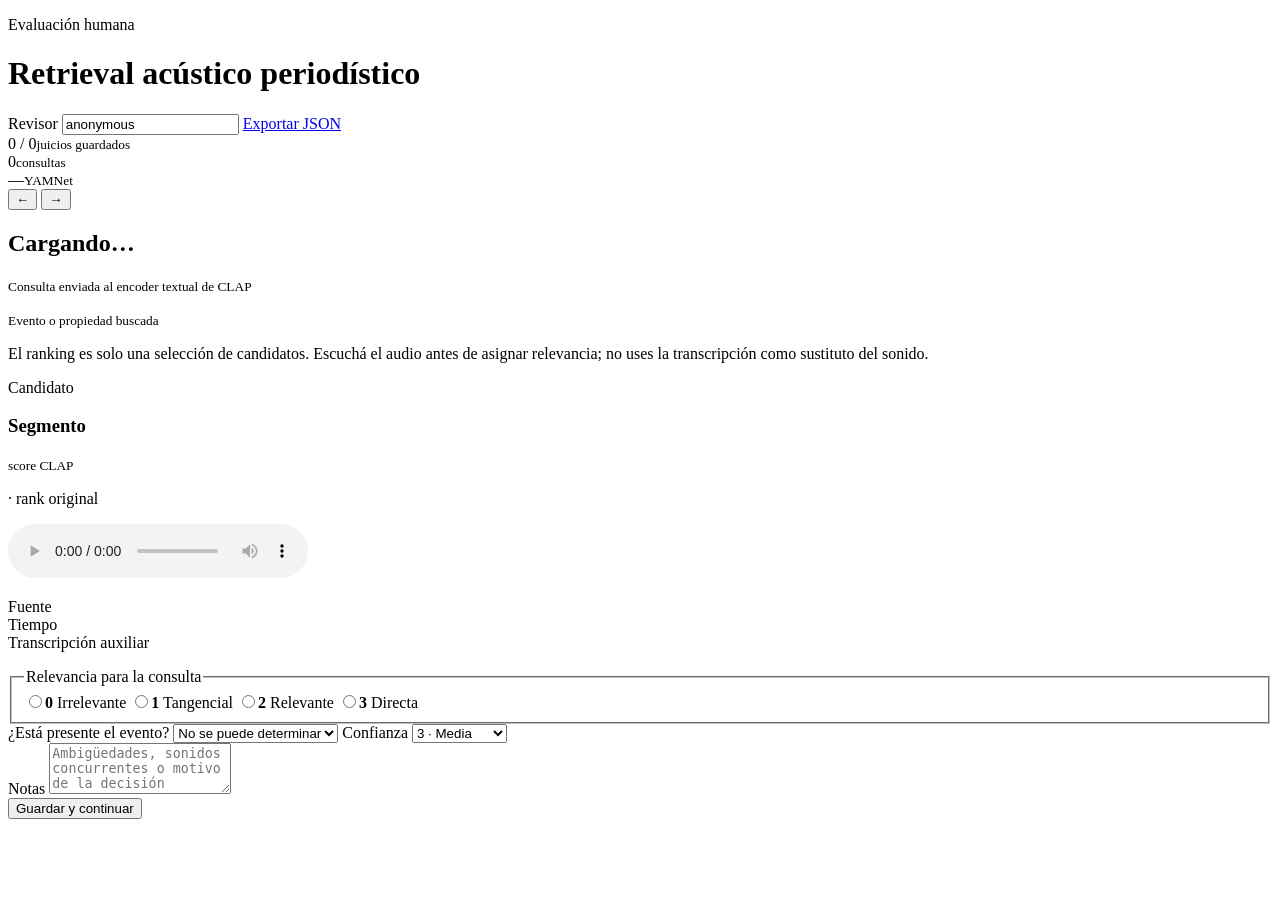
==== evaluation/human_review/static/index.html @ 9ff55545 "feat: add bilingual interface support with Spanish/English language switching - Added language selec" ====
<!doctype html>
<html lang="es">
  <head>
    <meta charset="UTF-8" />
    <meta name="viewport" content="width=device-width, initial-scale=1.0" />
    <title>Búsqueda semántica sobre audios de archivo periodístico</title>
    <link rel="stylesheet" href="/assets/styles.css" />
  </head>
  <body>
    <header class="topbar">
      <div>
        <p class="eyebrow">Evaluación humana</p>
        <h1>Retrieval acústico periodístico</h1>
      </div>
      <div class="header-actions">
        <label>Revisor <input id="reviewer" value="anonymous" /></label>
        <a class="button secondary" href="/api/export">Exportar JSON</a>
      </div>
    </header>

    <main>
      <section class="status-panel">
        <div><span id="progress-count">0 / 0</span><small>juicios guardados</small></div>
        <div><span id="question-count">0</span><small>consultas</small></div>
        <div><span id="yamnet-status">—</span><small>YAMNet</small></div>
        <div class="progress-track"><div id="progress-bar"></div></div>
      </section>

      <section class="workspace" aria-live="polite">
        <aside class="query-panel">
          <div class="query-nav">
            <button id="previous-query" class="icon-button" title="Consulta anterior">←</button>
            <span id="query-position"></span>
            <button id="next-query" class="icon-button" title="Consulta siguiente">→</button>
          </div>
          <p id="category" class="pill"></p>
          <h2 id="question">Cargando…</h2>
          <div class="query-box">
            <small>Consulta enviada al encoder textual de CLAP</small>
            <p id="clap-query"></p>
          </div>
          <div class="query-box target">
            <small>Evento o propiedad buscada</small>
            <p id="target-description"></p>
          </div>
          <p class="method-note">
            El ranking es solo una selección de candidatos. Escuchá el audio antes de asignar
            relevancia; no uses la transcripción como sustituto del sonido.
          </p>
        </aside>

        <article class="candidate-card">
          <div class="candidate-heading">
            <div>
              <p class="eyebrow">Candidato <span id="candidate-position"></span></p>
              <h3>Segmento <span id="segment-id"></span></h3>
            </div>
            <div class="score"><small>score CLAP</small><strong id="similarity"></strong></div>
          </div>
          <p class="candidate-stratum"><span id="stratum"></span> · rank original <b id="original-rank"></b></p>

          <audio id="audio" controls preload="metadata"></audio>
          <dl class="metadata">
            <div><dt>Fuente</dt><dd id="source"></dd></div>
            <div><dt>Tiempo</dt><dd id="time-range"></dd></div>
            <div><dt>Transcripción auxiliar</dt><dd id="transcript"></dd></div>
          </dl>

          <form id="annotation-form">
            <fieldset>
              <legend>Relevancia para la consulta</legend>
              <div class="grade-grid">
                <label><input type="radio" name="relevance" value="0" required /><b>0</b> Irrelevante</label>
                <label><input type="radio" name="relevance" value="1" /><b>1</b> Tangencial</label>
                <label><input type="radio" name="relevance" value="2" /><b>2</b> Relevante</label>
                <label><input type="radio" name="relevance" value="3" /><b>3</b> Directa</label>
              </div>
            </fieldset>

            <div class="form-row">
              <label>
                ¿Está presente el evento?
                <select id="event-present">
                  <option value="unknown">No se puede determinar</option>
                  <option value="true">Sí</option>
                  <option value="false">No</option>
                </select>
              </label>
              <label>
                Confianza
                <select id="confidence">
                  <option value="1">1 · Muy baja</option>
                  <option value="2">2 · Baja</option>
                  <option value="3" selected>3 · Media</option>
                  <option value="4">4 · Alta</option>
                  <option value="5">5 · Muy alta</option>
                </select>
              </label>
            </div>
            <label>
              Notas
              <textarea id="notes" rows="3" placeholder="Ambigüedades, sonidos concurrentes o motivo de la decisión"></textarea>
            </label>
            <div class="form-actions">
              <span id="save-status"></span>
              <button type="submit" class="button primary">Guardar y continuar</button>
            </div>
          </form>
        </article>
      </section>
    </main>
    <script type="module" src="/assets/app.js"></script>
  </body>
</html>
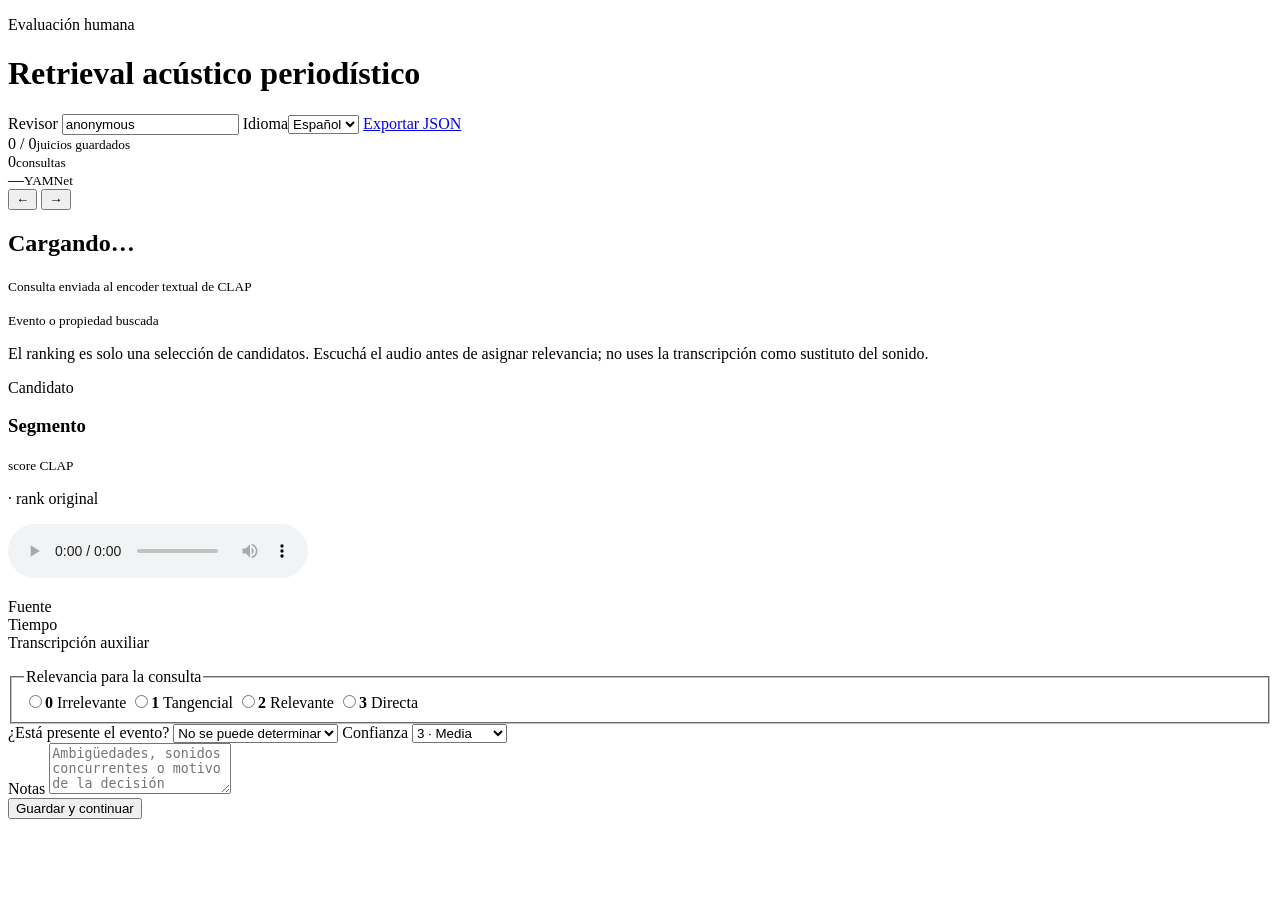
==== commit b12fcead: "feat: add bilingual interface support to human review tool with Spanish/English language switching -" ====
--- a/evaluation/human_review/static/index.html
+++ b/evaluation/human_review/static/index.html
@@ -9,19 +9,20 @@
   <body>
     <header class="topbar">
       <div>
-        <p class="eyebrow">Evaluación humana</p>
-        <h1>Retrieval acústico periodístico</h1>
+        <p class="eyebrow" id="eyebrow">Evaluación humana</p>
+        <h1 id="page-heading">Retrieval acústico periodístico</h1>
       </div>
       <div class="header-actions">
-        <label>Revisor <input id="reviewer" value="anonymous" /></label>
-        <a class="button secondary" href="/api/export">Exportar JSON</a>
+        <label><span id="reviewer-label">Revisor</span> <input id="reviewer" value="anonymous" /></label>
+        <label class="language-selector"><span id="language-label">Idioma</span><select id="language-selector"><option value="es">Español</option><option value="en">English</option></select></label>
+        <a class="button secondary" href="/api/export" id="export-link">Exportar JSON</a>
       </div>
     </header>
 
     <main>
       <section class="status-panel">
-        <div><span id="progress-count">0 / 0</span><small>juicios guardados</small></div>
-        <div><span id="question-count">0</span><small>consultas</small></div>
+        <div><span id="progress-count">0 / 0</span><small id="saved-label">juicios guardados</small></div>
+        <div><span id="question-count">0</span><small id="questions-label">consultas</small></div>
         <div><span id="yamnet-status">—</span><small>YAMNet</small></div>
         <div class="progress-track"><div id="progress-bar"></div></div>
       </section>
@@ -36,74 +37,71 @@
           <p id="category" class="pill"></p>
           <h2 id="question">Cargando…</h2>
           <div class="query-box">
-            <small>Consulta enviada al encoder textual de CLAP</small>
+            <small id="clap-query-label">Consulta enviada al encoder textual de CLAP</small>
             <p id="clap-query"></p>
           </div>
           <div class="query-box target">
-            <small>Evento o propiedad buscada</small>
+            <small id="target-label">Evento o propiedad buscada</small>
             <p id="target-description"></p>
           </div>
-          <p class="method-note">
-            El ranking es solo una selección de candidatos. Escuchá el audio antes de asignar
-            relevancia; no uses la transcripción como sustituto del sonido.
-          </p>
+          <p class="method-note" id="method-note">El ranking es solo una selección de candidatos. Escuchá el audio antes de asignar relevancia; no uses la transcripción como sustituto del sonido.</p>
         </aside>
 
         <article class="candidate-card">
           <div class="candidate-heading">
             <div>
-              <p class="eyebrow">Candidato <span id="candidate-position"></span></p>
-              <h3>Segmento <span id="segment-id"></span></h3>
+              <p class="eyebrow"><span id="candidate-label">Candidato</span> <span id="candidate-position"></span></p>
+              <h3><span id="segment-label">Segmento</span> <span id="segment-id"></span></h3>
             </div>
             <div class="score"><small>score CLAP</small><strong id="similarity"></strong></div>
           </div>
-          <p class="candidate-stratum"><span id="stratum"></span> · rank original <b id="original-rank"></b></p>
+          <p class="candidate-stratum"><span id="stratum"></span> · <span id="original-rank-label">rank original</span> <b id="original-rank"></b></p>
 
           <audio id="audio" controls preload="metadata"></audio>
           <dl class="metadata">
-            <div><dt>Fuente</dt><dd id="source"></dd></div>
-            <div><dt>Tiempo</dt><dd id="time-range"></dd></div>
-            <div><dt>Transcripción auxiliar</dt><dd id="transcript"></dd></div>
+            <div><dt id="source-label">Fuente</dt><dd id="source"></dd></div>
+            <div><dt id="time-label">Tiempo</dt><dd id="time-range"></dd></div>
+            <div><dt id="transcript-label">Transcripción auxiliar</dt><dd id="transcript"></dd></div>
           </dl>
 
           <form id="annotation-form">
             <fieldset>
-              <legend>Relevancia para la consulta</legend>
+              <legend id="relevance-label">Relevancia para la consulta</legend>
               <div class="grade-grid">
-                <label><input type="radio" name="relevance" value="0" required /><b>0</b> Irrelevante</label>
-                <label><input type="radio" name="relevance" value="1" /><b>1</b> Tangencial</label>
-                <label><input type="radio" name="relevance" value="2" /><b>2</b> Relevante</label>
-                <label><input type="radio" name="relevance" value="3" /><b>3</b> Directa</label>
+                <label><input type="radio" name="relevance" value="0" required /><b>0</b> <span id="grade-0">Irrelevante</span></label>
+                <label><input type="radio" name="relevance" value="1" /><b>1</b> <span id="grade-1">Tangencial</span></label>
+                <label><input type="radio" name="relevance" value="2" /><b>2</b> <span id="grade-2">Relevante</span></label>
+                <label><input type="radio" name="relevance" value="3" /><b>3</b> <span id="grade-3">Directa</span></label>
               </div>
             </fieldset>
 
             <div class="form-row">
               <label>
-                ¿Está presente el evento?
+                <span id="event-present-label">¿Está presente el evento?</span>
                 <select id="event-present">
-                  <option value="unknown">No se puede determinar</option>
-                  <option value="true">Sí</option>
-                  <option value="false">No</option>
+                  <option value="unknown" id="event-unknown">No se puede determinar</option>
+                  <option value="true" id="event-yes">Sí</option>
+                  <option value="false" id="event-no">No</option>
                 </select>
               </label>
               <label>
-                Confianza
+                <span id="confidence-label">Confianza</span>
                 <select id="confidence">
-                  <option value="1">1 · Muy baja</option>
-                  <option value="2">2 · Baja</option>
-                  <option value="3" selected>3 · Media</option>
-                  <option value="4">4 · Alta</option>
-                  <option value="5">5 · Muy alta</option>
+                  <option value="1" id="confidence-1">1 · Muy baja</option>
+                  <option value="2" id="confidence-2">2 · Baja</option>
+                  <option value="3" selected id="confidence-3">3 · Media</option>
+                  <option value="4" id="confidence-4">4 · Alta</option>
+                  <option value="5" id="confidence-5">5 · Muy alta</option>
                 </select>
               </label>
             </div>
             <label>
-              Notas
+              <span id="notes-label">Notas</span>
               <textarea id="notes" rows="3" placeholder="Ambigüedades, sonidos concurrentes o motivo de la decisión"></textarea>
             </label>
             <div class="form-actions">
               <span id="save-status"></span>
-              <button type="submit" class="button primary">Guardar y continuar</button>
+              <button type="submit" class="button primary" id="save-button">Guardar y continuar</button>
             </div>
           </form>
         </article>
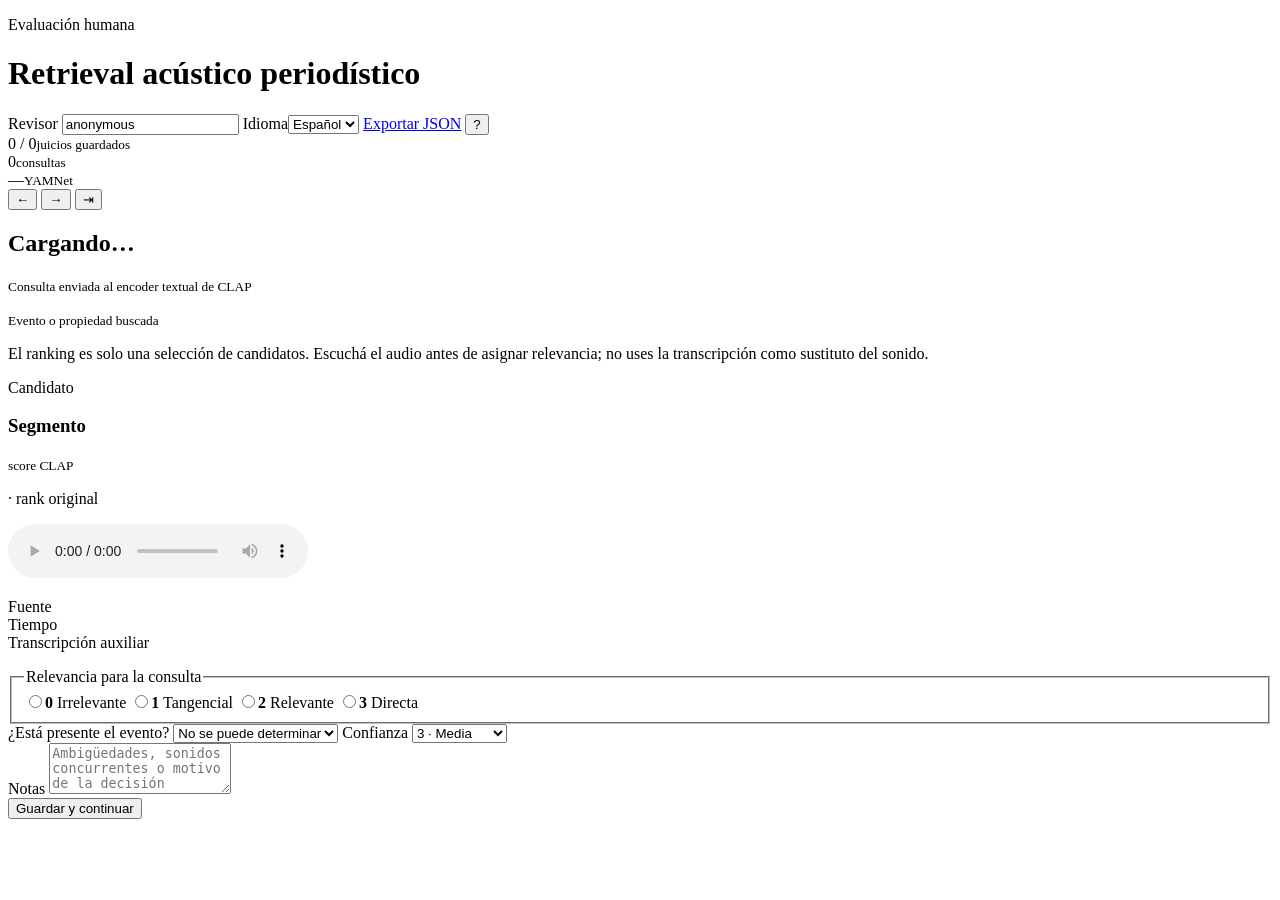
==== commit c5ff2370: "feat: add dataset selection support and keyboard shortcuts to human review interface - Added dataset" ====
--- a/evaluation/human_review/static/index.html
+++ b/evaluation/human_review/static/index.html
@@ -4,7 +4,7 @@
     <meta charset="UTF-8" />
     <meta name="viewport" content="width=device-width, initial-scale=1.0" />
     <title>Búsqueda semántica sobre audios de archivo periodístico</title>
-    <link rel="stylesheet" href="/assets/styles.css" />
+    <link rel="stylesheet" href="/assets/styles.css?v=3" />
   </head>
   <body>
     <header class="topbar">
@@ -16,6 +16,7 @@
         <label><span id="reviewer-label">Revisor</span> <input id="reviewer" value="anonymous" /></label>
         <label class="language-selector"><span id="language-label">Idioma</span><select id="language-selector"><option value="es">Español</option><option value="en">English</option></select></label>
         <a class="button secondary" href="/api/export" id="export-link">Exportar JSON</a>
+        <button id="help-button" class="icon-button" type="button" title="Ayuda">?</button>
       </div>
     </header>
 
@@ -33,6 +34,7 @@
             <button id="previous-query" class="icon-button" title="Consulta anterior">←</button>
             <span id="query-position"></span>
             <button id="next-query" class="icon-button" title="Consulta siguiente">→</button>
+            <button id="next-pending" class="icon-button" title="Próxima consulta pendiente">⇥</button>
           </div>
           <p id="category" class="pill"></p>
           <h2 id="question">Cargando…</h2>
@@ -107,6 +109,14 @@
         </article>
       </section>
     </main>
-    <script type="module" src="/assets/app.js"></script>
+    <div id="help-overlay" hidden>
+      <div class="help-panel" role="dialog" aria-modal="true">
+        <button id="help-close" class="icon-button" type="button">×</button>
+        <h2 id="help-title">Atajos de teclado</h2>
+        <ul id="help-shortcuts"></ul>
+        <p id="help-note" class="method-note"></p>
+      </div>
+    </div>
+    <script type="module" src="/assets/app.js?v=5"></script>
   </body>
 </html>
